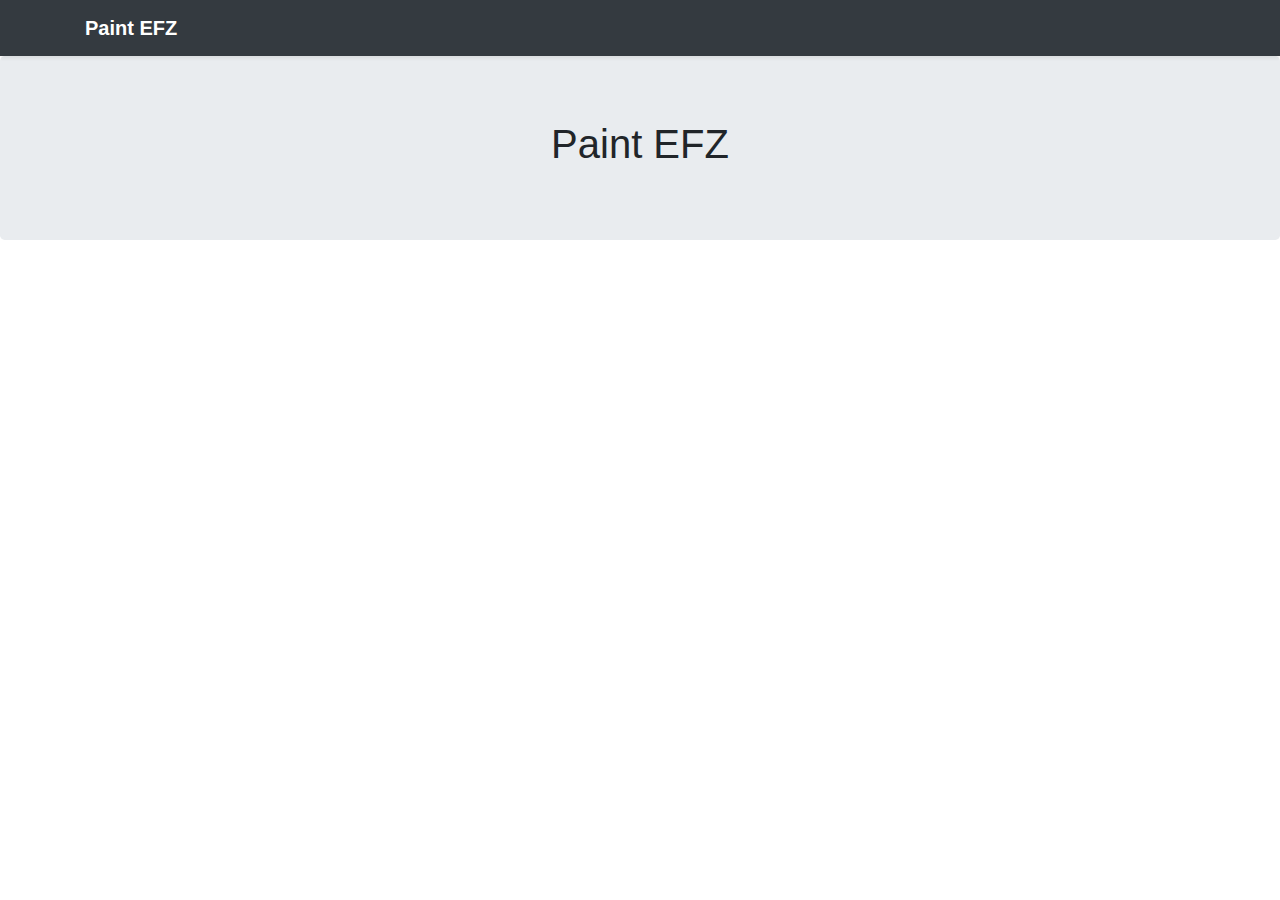
==== views/index.html @ c96724d4 "initial comit" ====
<!doctype html>
<html lang="en">
  <head>
    <title>Paint EFZ</title>

<link href="../assets/bootstrap/css/bootstrap.min.css" rel="stylesheet">
  </head>
  <body>
    <header>
  <div class="navbar navbar-dark bg-dark shadow-sm">
    <div class="container d-flex justify-content-between">
      <a href="#" class="navbar-brand d-flex align-items-center">
        <strong>Paint EFZ</strong>
      </a>
    </div>
  </div>
</header>

<main role="main">

  <section class="jumbotron text-center">
    <div class="container">
        <h1 class="jumbotron-heading">Paint EFZ</h1>
      </div>
  </section>



</main>

<footer class="text-muted">
<!--TODO-->
</footer>
<script src="https://code.jquery.com/jquery-3.3.1.slim.min.js" integrity="sha384-q8i/X+965DzO0rT7abK41JStQIAqVgRVzpbzo5smXKp4YfRvH+8abtTE1Pi6jizo" crossorigin="anonymous"></script>
      <script>window.jQuery || document.write('<script src="/docs/4.2/assets/js/vendor/jquery-slim.min.js"><\/script>')</script><script src="/docs/4.2/dist/js/bootstrap.bundle.min.js" integrity="sha384-zDnhMsjVZfS3hiP7oCBRmfjkQC4fzxVxFhBx8Hkz2aZX8gEvA/jsP3eXRCvzTofP" crossorigin="anonymous"></script></body>
</html>
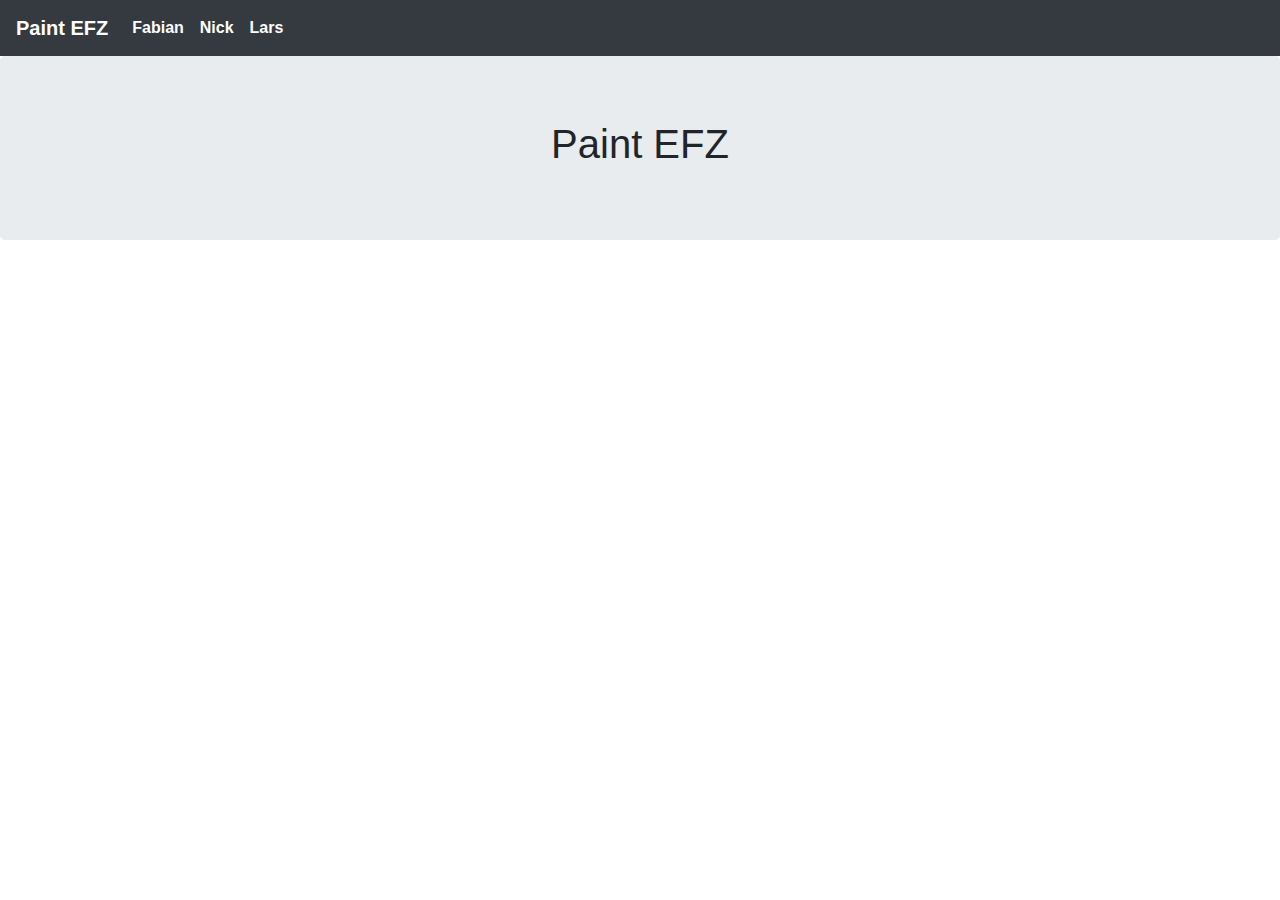
==== commit cb51620a: "Added Pictures and Navbar" ====
--- a/views/index.html
+++ b/views/index.html
@@ -5,16 +5,34 @@
     <title>Paint EFZ</title>
 
 <link href="../assets/bootstrap/css/bootstrap.min.css" rel="stylesheet">
+ <link rel="stylesheet" type="text/css" href="../css/site.css" />
   </head>
   <body>
     <header>
-  <div class="navbar navbar-dark bg-dark shadow-sm">
-    <div class="container d-flex justify-content-between">
-      <a href="#" class="navbar-brand d-flex align-items-center">
-        <strong>Paint EFZ</strong>
-      </a>
-    </div>
-  </div>
+      <div class="navbar navbar-expand navbar-dark bg-dark">
+          <a href="index.html" class="navbar-brand">
+            <strong>Paint EFZ</strong>
+          </a>
+          <div class="collapse navbar-collapse">
+            <ul class="navbar-nav mr-auto">
+              <li class="nav-item active">
+                <a href="Fabian.html" class="nav-link">
+                  <strong>Fabian</strong>
+                </a>
+              </li>
+              <li class="nav-item active">
+                <a href="Nick.html" class="nav-link">
+                  <strong>Nick</strong>
+                </a>
+              </li>
+              <li class="nav-item active">
+                <a href="Lars.html" class="nav-link">
+                  <strong>Lars</strong>
+                </a>
+              </li>
+            </ul>
+      </div>
+      </div>
 </header>
 
 <main role="main">
@@ -32,6 +50,4 @@
 <footer class="text-muted">
 <!--TODO-->
 </footer>
-<script src="https://code.jquery.com/jquery-3.3.1.slim.min.js" integrity="sha384-q8i/X+965DzO0rT7abK41JStQIAqVgRVzpbzo5smXKp4YfRvH+8abtTE1Pi6jizo" crossorigin="anonymous"></script>
-      <script>window.jQuery || document.write('<script src="/docs/4.2/assets/js/vendor/jquery-slim.min.js"><\/script>')</script><script src="/docs/4.2/dist/js/bootstrap.bundle.min.js" integrity="sha384-zDnhMsjVZfS3hiP7oCBRmfjkQC4fzxVxFhBx8Hkz2aZX8gEvA/jsP3eXRCvzTofP" crossorigin="anonymous"></script></body>
 </html>
--- a/css/site.css
+++ b/css/site.css
@@ -0,0 +1,7 @@
+.nav-link{
+  color: #fff;
+}
+
+.inline{
+  display: inline-block;
+}
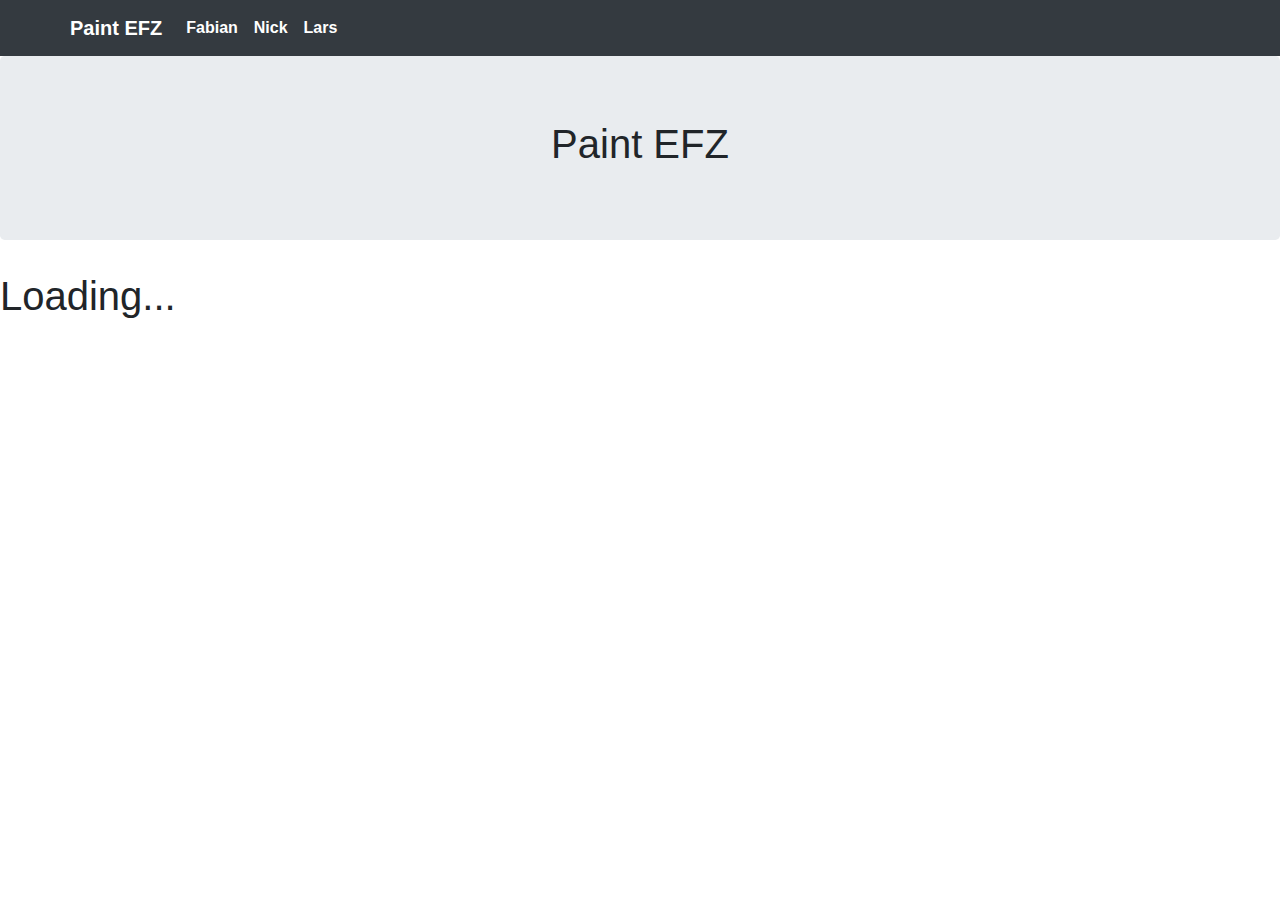
==== commit 83983e08: "fixed nav-bar" ====
--- a/views/index.html
+++ b/views/index.html
@@ -10,6 +10,7 @@
   <body>
     <header>
       <div class="navbar navbar-expand navbar-dark bg-dark">
+	  <div class="container">
           <a href="index.html" class="navbar-brand">
             <strong>Paint EFZ</strong>
           </a>
@@ -31,6 +32,7 @@
                 </a>
               </li>
             </ul>
+			</div>
       </div>
       </div>
 </header>
@@ -43,6 +45,7 @@
       </div>
   </section>
 
+  <h1>Loading...</h1>
 
 
 </main>
--- a/css/site.css
+++ b/css/site.css
@@ -5,3 +5,8 @@
 .inline{
   display: inline-block;
 }
+
+.pictureContainer{
+	width: 100%; 
+	padding-left:30em;
+}
